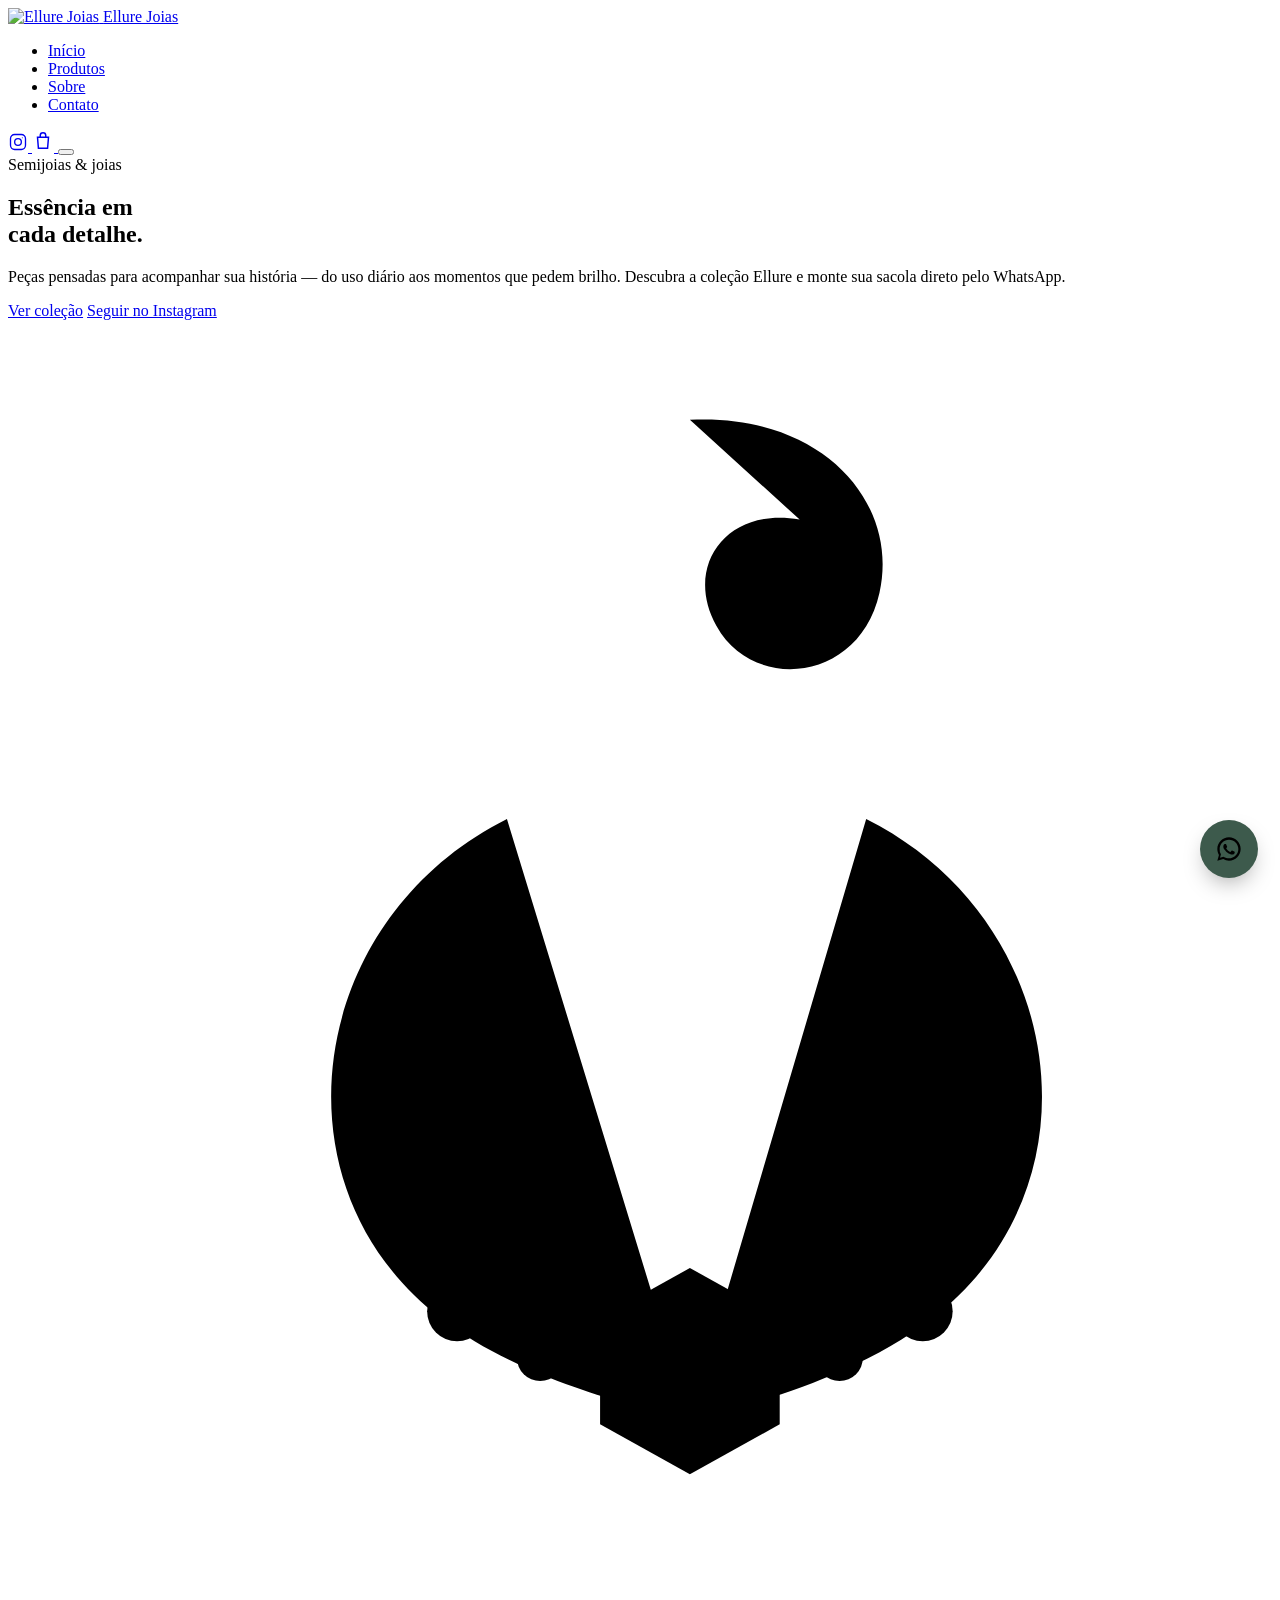
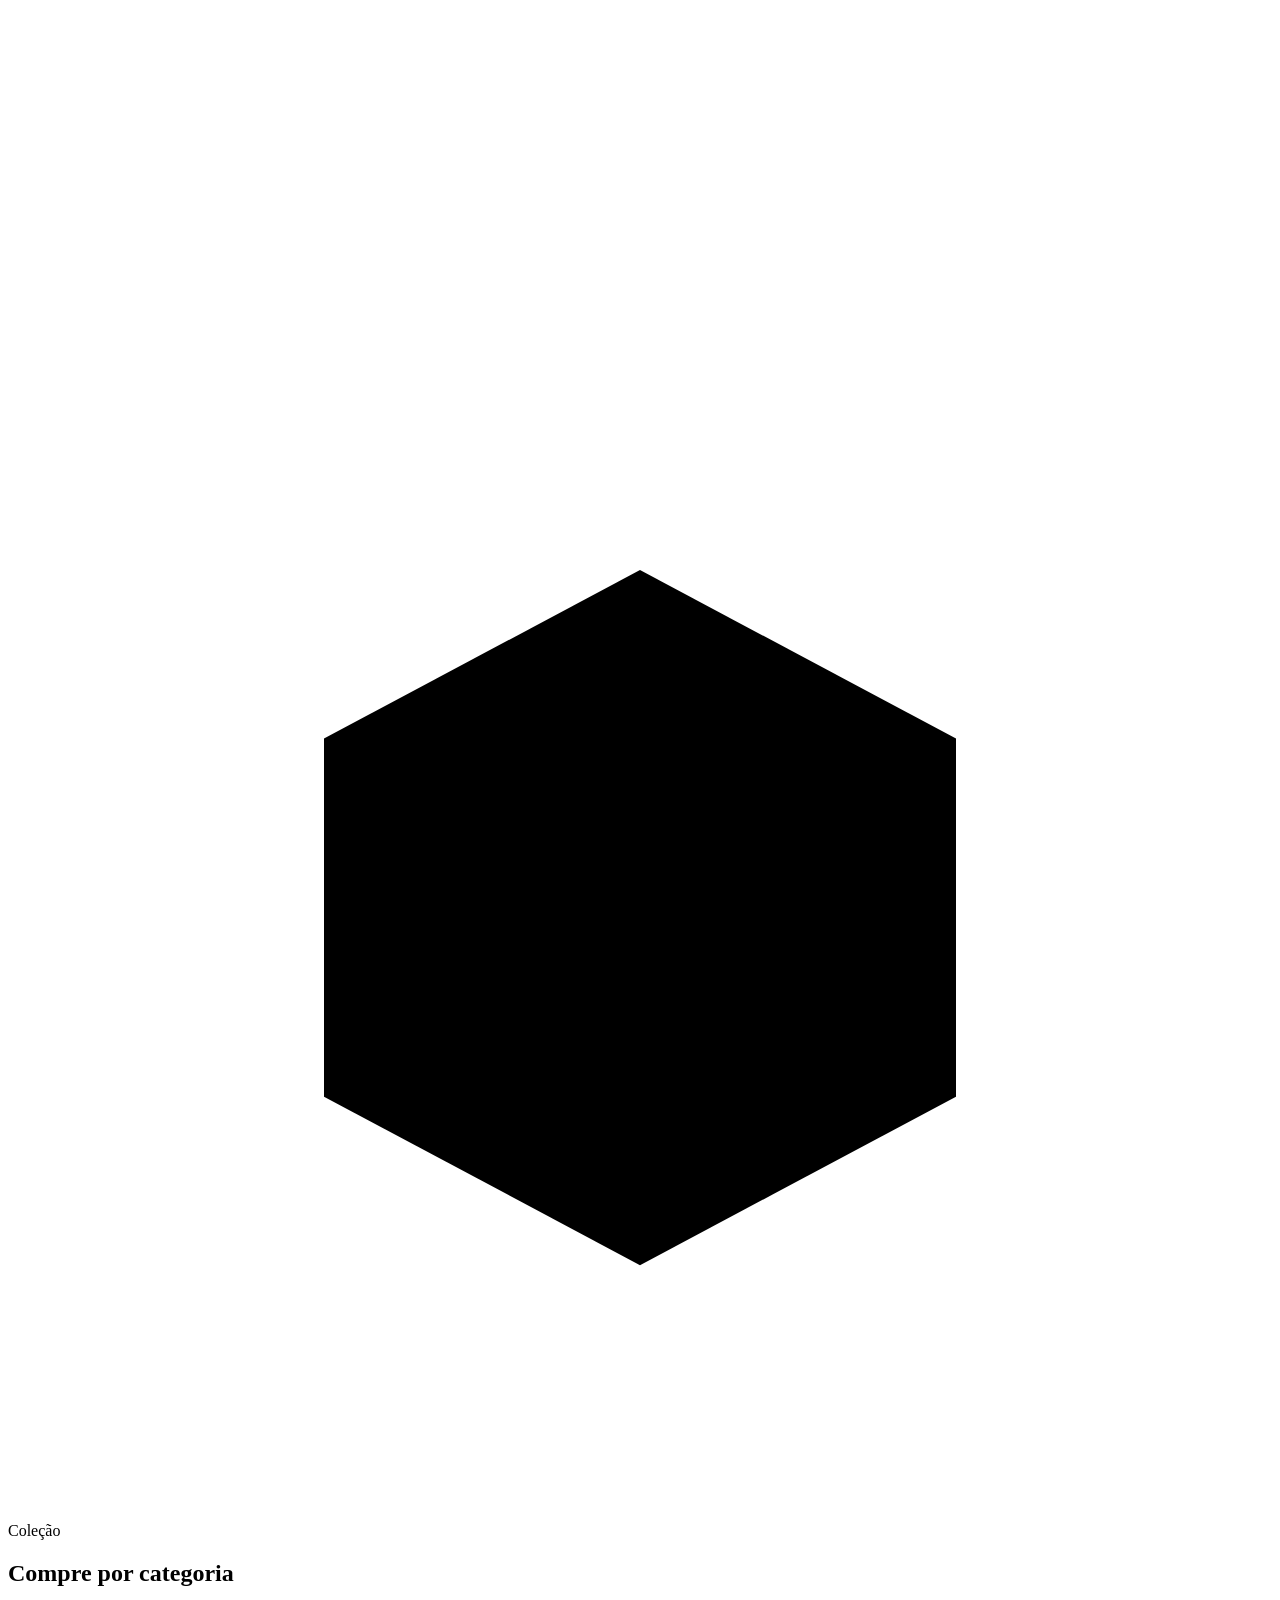
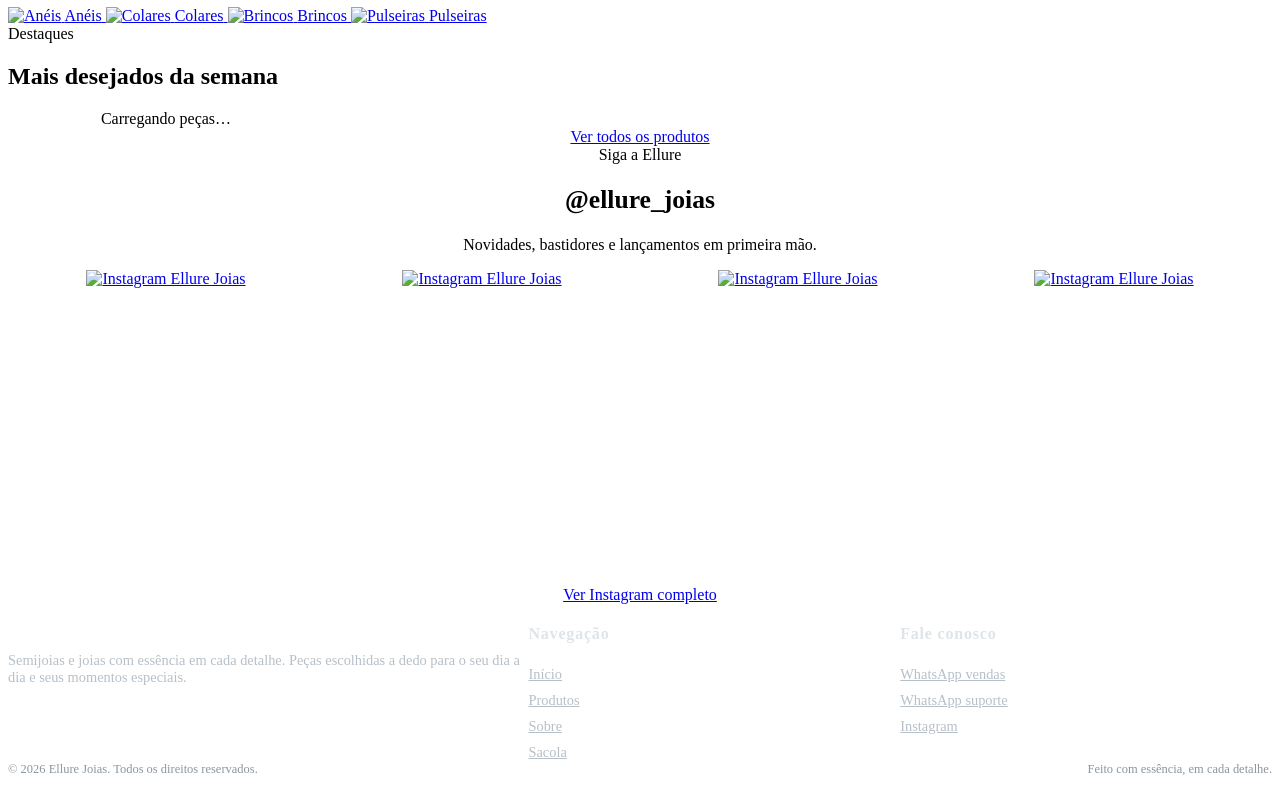
==== index.html @ 26f6019a "Create index.html" ====
<!DOCTYPE html>
<html lang="pt-BR">
<head>
<meta charset="UTF-8">
<meta name="viewport" content="width=device-width, initial-scale=1.0">
<title>Ellure Joias — Essência em cada detalhe</title>
<meta name="description" content="Semijoias e joias com essência em cada detalhe. Confira nossa coleção e faça seu pedido direto pelo WhatsApp.">
<link rel="icon" href="assets/logo.png">
<link rel="preconnect" href="https://fonts.googleapis.com">
<link href="https://fonts.googleapis.com/css2?family=Cormorant+Garamond:wght@400;500;600&family=Jost:wght@400;500;600&display=swap" rel="stylesheet">
<link rel="stylesheet" href="css/style.css">
</head>
<body>

<header class="site-header">
  <div class="container header-inner">
    <a href="index.html" class="brand">
      <img src="assets/logo.png" alt="Ellure Joias">
      <span class="brand-name">Ellure Joias</span>
    </a>
    <nav class="main-nav">
      <ul class="nav-links">
        <li><a href="index.html">Início</a></li>
        <li><a href="produtos.html">Produtos</a></li>
        <li><a href="sobre.html">Sobre</a></li>
        <li><a href="sobre.html#contato">Contato</a></li>
      </ul>
    </nav>
    <div class="header-actions">
      <a href="#" data-instagram-link target="_blank" rel="noopener" aria-label="Instagram">
        <svg width="20" height="20" viewBox="0 0 24 24" fill="none" stroke="currentColor" stroke-width="1.6"><rect x="3" y="3" width="18" height="18" rx="5"/><circle cx="12" cy="12" r="4"/><circle cx="17.2" cy="6.8" r="0.6" fill="currentColor" stroke="none"/></svg>
      </a>
      <a href="sacola.html" class="cart-link" aria-label="Sacola">
        <svg width="22" height="22" viewBox="0 0 24 24" fill="none" stroke="currentColor" stroke-width="1.6"><path d="M6 8h12l-1 12H7L6 8Z"/><path d="M9 8V6a3 3 0 0 1 6 0v2"/></svg>
        <span class="cart-badge" data-cart-count>0</span>
      </a>
      <button class="nav-toggle" aria-label="Abrir menu"><span></span><span></span><span></span></button>
    </div>
  </div>
</header>

<main>
  <section class="hero">
    <div class="container hero-grid">
      <div class="hero-copy">
        <span class="eyebrow">Semijoias &amp; joias</span>
        <h1>Essência em<br>cada detalhe.</h1>
        <p class="lead">Peças pensadas para acompanhar sua história — do uso diário aos momentos que pedem brilho. Descubra a coleção Ellure e monte sua sacola direto pelo WhatsApp.</p>
        <div class="hero-actions">
          <a href="produtos.html" class="btn btn-primary">Ver coleção</a>
          <a href="#" data-instagram-link target="_blank" rel="noopener" class="btn">Seguir no Instagram</a>
        </div>
      </div>
      <div class="hero-visual">
        <svg class="thread-motif" viewBox="0 0 380 460" xmlns="http://www.w3.org/2000/svg" aria-hidden="true">
          <path class="thread-draw" stroke-width="1.6" d="M205,30 C245,28 268,55 262,82 C256,109 224,112 213,92 C203,74 216,56 238,60
            M150,150 C90,180 78,260 130,300 C160,323 205,330 205,330
            M258,150 C318,180 330,260 278,300 C248,323 205,330 205,330" />
          <g class="bead">
            <circle cx="135" cy="298" r="9" stroke-width="1.4"/>
            <circle cx="160" cy="312" r="7" stroke-width="1.4"/>
            <circle cx="250" cy="312" r="7" stroke-width="1.4"/>
            <circle cx="275" cy="298" r="9" stroke-width="1.4"/>
          </g>
          <polygon class="gem" stroke-width="1.6" points="205,285 232,300 232,332 205,347 178,332 178,300" />
          <path class="gem" stroke-width="1" d="M205,285 L205,347 M178,300 L232,332 M232,300 L178,332" />
          <g class="spark" stroke-width="1.2">
            <path d="M120,250 L120,262 M114,256 L126,256"/>
            <path d="M285,235 L285,249 M278,242 L292,242"/>
          </g>
        </svg>
      </div>
    </div>
  </section>

  <div class="divider">
    <div class="line"></div>
    <svg viewBox="0 0 60 60" class="thread-motif" aria-hidden="true"><polygon class="gem" stroke-width="1.6" points="30,15 45,23 45,40 30,48 15,40 15,23"/></svg>
    <div class="line"></div>
  </div>

  <section class="categories">
    <div class="container">
      <div class="section-head">
        <span class="eyebrow">Coleção</span>
        <h2>Compre por categoria</h2>
      </div>
      <div class="category-grid">
        <a class="category-card" href="produtos.html?categoria=aneis">
          <img src="https://images.unsplash.com/photo-1611591437281-460bfbe1220a?w=600" alt="Anéis" loading="lazy">
          <span>Anéis</span>
        </a>
        <a class="category-card" href="produtos.html?categoria=colares">
          <img src="https://images.unsplash.com/photo-1599643477877-530eb83abc8e?w=600" alt="Colares" loading="lazy">
          <span>Colares</span>
        </a>
        <a class="category-card" href="produtos.html?categoria=brincos">
          <img src="https://images.unsplash.com/photo-1535632066927-ab7c9ab60908?w=600" alt="Brincos" loading="lazy">
          <span>Brincos</span>
        </a>
        <a class="category-card" href="produtos.html?categoria=pulseiras">
          <img src="https://images.unsplash.com/photo-1611955167811-4711904bb9f8?w=600" alt="Pulseiras" loading="lazy">
          <span>Pulseiras</span>
        </a>
      </div>
    </div>
  </section>

  <section class="section-alt">
    <div class="container">
      <div class="section-head">
        <span class="eyebrow">Destaques</span>
        <h2>Mais desejados da semana</h2>
      </div>
      <div id="featured-products" class="product-grid">
        <div class="loading-state">Carregando peças…</div>
      </div>
      <div class="text-center mt-lg">
        <a href="produtos.html" class="btn">Ver todos os produtos</a>
      </div>
    </div>
  </section>

  <section class="insta-section">
    <div class="container">
      <span class="eyebrow">Siga a Ellure</span>
      <h2 class="insta-handle" data-instagram-handle>@ellure_joias</h2>
      <p>Novidades, bastidores e lançamentos em primeira mão.</p>
      <div class="insta-grid">
        <a href="#" data-instagram-link target="_blank" rel="noopener"><img src="https://images.unsplash.com/photo-1611591437281-460bfbe1220a?w=400" alt="Instagram Ellure Joias" loading="lazy"></a>
        <a href="#" data-instagram-link target="_blank" rel="noopener"><img src="https://images.unsplash.com/photo-1599643477877-530eb83abc8e?w=400" alt="Instagram Ellure Joias" loading="lazy"></a>
        <a href="#" data-instagram-link target="_blank" rel="noopener"><img src="https://images.unsplash.com/photo-1535632066927-ab7c9ab60908?w=400" alt="Instagram Ellure Joias" loading="lazy"></a>
        <a href="#" data-instagram-link target="_blank" rel="noopener"><img src="https://images.unsplash.com/photo-1611955167811-4711904bb9f8?w=400" alt="Instagram Ellure Joias" loading="lazy"></a>
      </div>
      <div class="mt-lg">
        <a href="#" data-instagram-link target="_blank" rel="noopener" class="btn btn-primary">Ver Instagram completo</a>
      </div>
    </div>
  </section>
</main>

<footer class="site-footer">
  <div class="container footer-grid">
    <div>
      <img src="assets/logo.png" alt="Ellure Joias" style="height:44px;margin-bottom:1rem;filter:brightness(0) invert(1);opacity:0.9;">
      <p>Semijoias e joias com essência em cada detalhe. Peças escolhidas a dedo para o seu dia a dia e seus momentos especiais.</p>
    </div>
    <div>
      <h4>Navegação</h4>
      <ul>
        <li><a href="index.html">Início</a></li>
        <li><a href="produtos.html">Produtos</a></li>
        <li><a href="sobre.html">Sobre</a></li>
        <li><a href="sacola.html">Sacola</a></li>
      </ul>
    </div>
    <div>
      <h4>Fale conosco</h4>
      <ul>
        <li><a href="https://wa.me/5511969560141" target="_blank" rel="noopener">WhatsApp vendas</a></li>
        <li><a href="https://wa.me/5511984594249" target="_blank" rel="noopener">WhatsApp suporte</a></li>
        <li><a href="#" data-instagram-link target="_blank" rel="noopener">Instagram</a></li>
      </ul>
    </div>
  </div>
  <div class="container footer-bottom">
    <span>© <span data-year>2026</span> Ellure Joias. Todos os direitos reservados.</span>
    <span>Feito com essência, em cada detalhe.</span>
  </div>
</footer>

<a href="#" class="whatsapp-float" target="_blank" rel="noopener" aria-label="Fale pelo WhatsApp">
  <svg width="28" height="28" viewBox="0 0 24 24" fill="currentColor"><path d="M12 2C6.48 2 2 6.48 2 12c0 1.85.5 3.58 1.38 5.07L2 22l5.07-1.33A9.95 9.95 0 0 0 12 22c5.52 0 10-4.48 10-10S17.52 2 12 2Zm0 18c-1.6 0-3.1-.44-4.38-1.2l-.31-.19-3.01.79.8-2.93-.2-.3A7.94 7.94 0 0 1 4 12c0-4.41 3.59-8 8-8s8 3.59 8 8-3.59 8-8 8Zm4.38-5.86c-.24-.12-1.42-.7-1.64-.78-.22-.08-.38-.12-.54.12-.16.24-.62.78-.76.94-.14.16-.28.18-.52.06-.24-.12-1.01-.37-1.92-1.18-.71-.63-1.19-1.42-1.33-1.66-.14-.24-.02-.37.1-.49.11-.11.24-.28.36-.42.12-.14.16-.24.24-.4.08-.16.04-.3-.02-.42-.06-.12-.54-1.3-.74-1.78-.19-.46-.39-.4-.54-.4-.14 0-.3-.02-.46-.02-.16 0-.42.06-.64.3-.22.24-.84.82-.84 2s.86 2.32.98 2.48c.12.16 1.7 2.6 4.12 3.64.58.25 1.03.4 1.38.51.58.18 1.11.16 1.53.1.47-.07 1.42-.58 1.62-1.14.2-.56.2-1.04.14-1.14-.06-.1-.22-.16-.46-.28Z"/></svg>
</a>

<script src="config.js"></script>
<script src="https://cdn.jsdelivr.net/npm/@supabase/supabase-js@2"></script>
<script src="js/supabase-client.js"></script>
<script src="js/products.js"></script>
<script src="js/cart.js"></script>
<script src="js/main.js"></script>
<script>
  const { formatPrice, productCardHTML } = window.EllureData;
  (async () => {
    const el = document.getElementById("featured-products");
    const products = await window.EllureData.fetchProducts({ featuredOnly: true, limit: 4 });
    el.innerHTML = products.length
      ? products.map(window.EllureData.productCardHTML).join("")
      : '<div class="empty-state">Em breve novas peças em destaque.</div>';
  })();
</script>
</body>
</html>
---- css/style.css ----
.product-grid { display: grid; grid-template-columns: repeat(4, 1fr); gap: var(--gap-md) var(--gap-sm); }
@media (max-width: 1000px) { .product-grid { grid-template-columns: repeat(3, 1fr); } }
@media (max-width: 700px) { .product-grid { grid-template-columns: repeat(2, 1fr); gap: var(--gap-sm); } }

.product-card { display: block; background: var(--white); border: 1px solid var(--line); border-radius: var(--radius); overflow: hidden; transition: box-shadow var(--transition), transform var(--transition); }
.product-card:hover { box-shadow: 0 18px 32px -18px rgba(38,49,60,0.25); transform: translateY(-3px); }
.product-media { position: relative; aspect-ratio: 1/1; overflow: hidden; background: var(--bg-alt); }
.product-media img { width: 100%; height: 100%; object-fit: cover; transition: transform 0.6s ease; }
.product-card:hover .product-media img { transform: scale(1.07); }
.product-tag { position: absolute; top: 10px; left: 10px; background: var(--accent); color: var(--white); font-size: 0.62rem; letter-spacing: 0.1em; text-transform: uppercase; padding: 4px 8px; border-radius: 999px; }
.product-info { padding: 1rem 1.1rem 1.2rem; }
.product-info .material { font-size: 0.72rem; letter-spacing: 0.08em; text-transform: uppercase; color: var(--ink-soft); margin-bottom: 2px; }
.product-info h3 { margin-bottom: 0.3rem; font-size: 1.15rem; }
.price-row { display: flex; align-items: baseline; gap: 0.5rem; margin-bottom: 0.8rem; }
.price-now { font-family: var(--font-body); font-weight: 600; color: var(--primary-dark); font-size: 1.05rem; }
.price-old { text-decoration: line-through; color: var(--ink-soft); font-size: 0.85rem; }

.empty-state, .loading-state { text-align: center; padding: var(--gap-lg) var(--gap-sm); color: var(--ink-soft); }

.filter-bar { display: flex; flex-wrap: wrap; gap: 0.6rem; justify-content: center; margin-bottom: var(--gap-lg); }
.filter-chip { padding: 0.5rem 1.1rem; border: 1px solid var(--line); border-radius: 999px; font-size: 0.78rem; letter-spacing: 0.06em; background: var(--white); transition: all var(--transition); }
.filter-chip.active, .filter-chip:hover { background: var(--primary-dark); border-color: var(--primary-dark); color: var(--white); }

.insta-section { text-align: center; }
.insta-handle { font-family: var(--font-display); font-size: 1.6rem; color: var(--primary-dark); }
.insta-grid { display: grid; grid-template-columns: repeat(4, 1fr); gap: var(--gap-xs); margin-top: var(--gap-md); }
.insta-grid a { aspect-ratio: 1/1; overflow: hidden; position: relative; border-radius: var(--radius); }
.insta-grid img { width: 100%; height: 100%; object-fit: cover; transition: transform var(--transition), opacity var(--transition); }
.insta-grid a:hover img { transform: scale(1.08); opacity: 0.85; }
@media (max-width: 700px) { .insta-grid { grid-template-columns: repeat(2, 1fr); } }

.site-footer { background: var(--primary-dark); color: #dfe4e8; padding: var(--gap-lg) 0 var(--gap-md); }
.footer-grid { display: grid; grid-template-columns: 1.4fr 1fr 1fr; gap: var(--gap-lg); }
.footer-grid h4 { color: var(--white); font-size: 1rem; letter-spacing: 0.05em; }
.footer-grid a, .footer-grid p { color: #b7c0c8; font-size: 0.9rem; }
.footer-grid ul { list-style: none; padding: 0; margin: 0; display: flex; flex-direction: column; gap: 0.5rem; }
.footer-grid ul a:hover { color: var(--accent-soft); }
.footer-bottom { border-top: 1px solid rgba(255,255,255,0.12); margin-top: var(--gap-lg); padding-top: var(--gap-sm); display: flex; justify-content: space-between; flex-wrap: wrap; gap: 0.5rem; font-size: 0.78rem; color: #8b96a0; }
@media (max-width: 700px) { .footer-grid { grid-template-columns: 1fr; } }

.whatsapp-float { position: fixed; bottom: 22px; right: 22px; z-index: 50; width: 58px; height: 58px; border-radius: 50%; background: #3d5a4c; color: var(--white); display: flex; align-items: center; justify-content: center; box-shadow: 0 10px 25px -8px rgba(0,0,0,0.4); transition: transform var(--transition); }
.whatsapp-float:hover { transform: scale(1.08); }
.product-detail { display: grid; grid-template-columns: 1fr 1fr; gap: var(--gap-lg); align-items: start; }
.product-detail-media { border-radius: var(--radius); overflow: hidden; background: var(--bg-alt); aspect-ratio: 1/1; }
.product-detail-media img { width: 100%; height: 100%; object-fit: cover; }
.qty-row { display: flex; align-items: center; gap: 0.8rem; margin: var(--gap-sm) 0; }
.qty-control { display: flex; align-items: center; border: 1px solid var(--line); border-radius: var(--radius); }
.qty-control button { background: none; border: none; width: 38px; height: 38px; font-size: 1rem; }
.qty-control span { width: 32px; text-align: center; }
.detail-meta { display: flex; gap: var(--gap-md); margin: var(--gap-md) 0; padding: var(--gap-sm) 0; border-top: 1px solid var(--line); border-bottom: 1px solid var(--line); }
.detail-meta div span { display: block; font-size: 0.7rem; text-transform: uppercase; letter-spacing: 0.08em; color: var(--ink-soft); }
@media (max-width: 860px) { .product-detail { grid-template-columns: 1fr; } }

.cart-item { display: grid; grid-template-columns: 90px 1fr auto; gap: var(--gap-sm); align-items: center; padding: var(--gap-sm) 0; border-bottom: 1px solid var(--line); }
.cart-item img { width: 90px; height: 90px; object-fit: cover; border-radius: var(--radius); }
.cart-item .remove { color: var(--ink-soft); font-size: 0.78rem; text-decoration: underline; }
.cart-summary { background: var(--white); border: 1px solid var(--line); border-radius: var(--radius); padding: var(--gap-md); position: sticky; top: 90px; }
.summary-row { display: flex; justify-content: space-between; margin-bottom: 0.6rem; font-size: 0.92rem; }
.summary-row.total { font-weight: 600; font-size: 1.15rem; border-top: 1px solid var(--line); padding-top: 0.8rem; margin-top: 0.8rem; color: var(--primary-dark); }
.cart-layout { display: grid; grid-template-columns: 1.6fr 1fr; gap: var(--gap-lg); align-items: start; }
@media (max-width: 860px) { .cart-layout { grid-template-columns: 1fr; } .cart-summary { position: static; } }

.form-field { margin-bottom: var(--gap-sm); }
.form-field label { display: block; font-size: 0.78rem; letter-spacing: 0.06em; text-transform: uppercase; color: var(--ink-soft); margin-bottom: 0.35rem; }
.form-field input, .form-field textarea { width: 100%; padding: 0.75rem 0.9rem; border: 1px solid var(--line); border-radius: var(--radius); font-family: var(--font-body); font-size: 0.95rem; background: var(--white); }

.about-grid { display: grid; grid-template-columns: 1fr 1fr; gap: var(--gap-lg); align-items: center; }
@media (max-width: 860px) { .about-grid { grid-template-columns: 1fr; } }

.contact-grid { display: grid; grid-template-columns: repeat(3, 1fr); gap: var(--gap-md); text-align: center; }
.contact-card { padding: var(--gap-md); border: 1px solid var(--line); border-radius: var(--radius); background: var(--white); }
@media (max-width: 860px) { .contact-grid { grid-template-columns: 1fr; } }

.faq-item { border-bottom: 1px solid var(--line); padding: var(--gap-sm) 0; }
.faq-item summary { cursor: pointer; font-family: var(--font-display); font-size: 1.15rem; color: var(--primary-dark); }

.text-center { text-align: center; }
.mt-lg { margin-top: var(--gap-lg); }
.badge-line { display:inline-block; width:36px; height:1px; background:var(--accent); margin-bottom:0.6rem; }
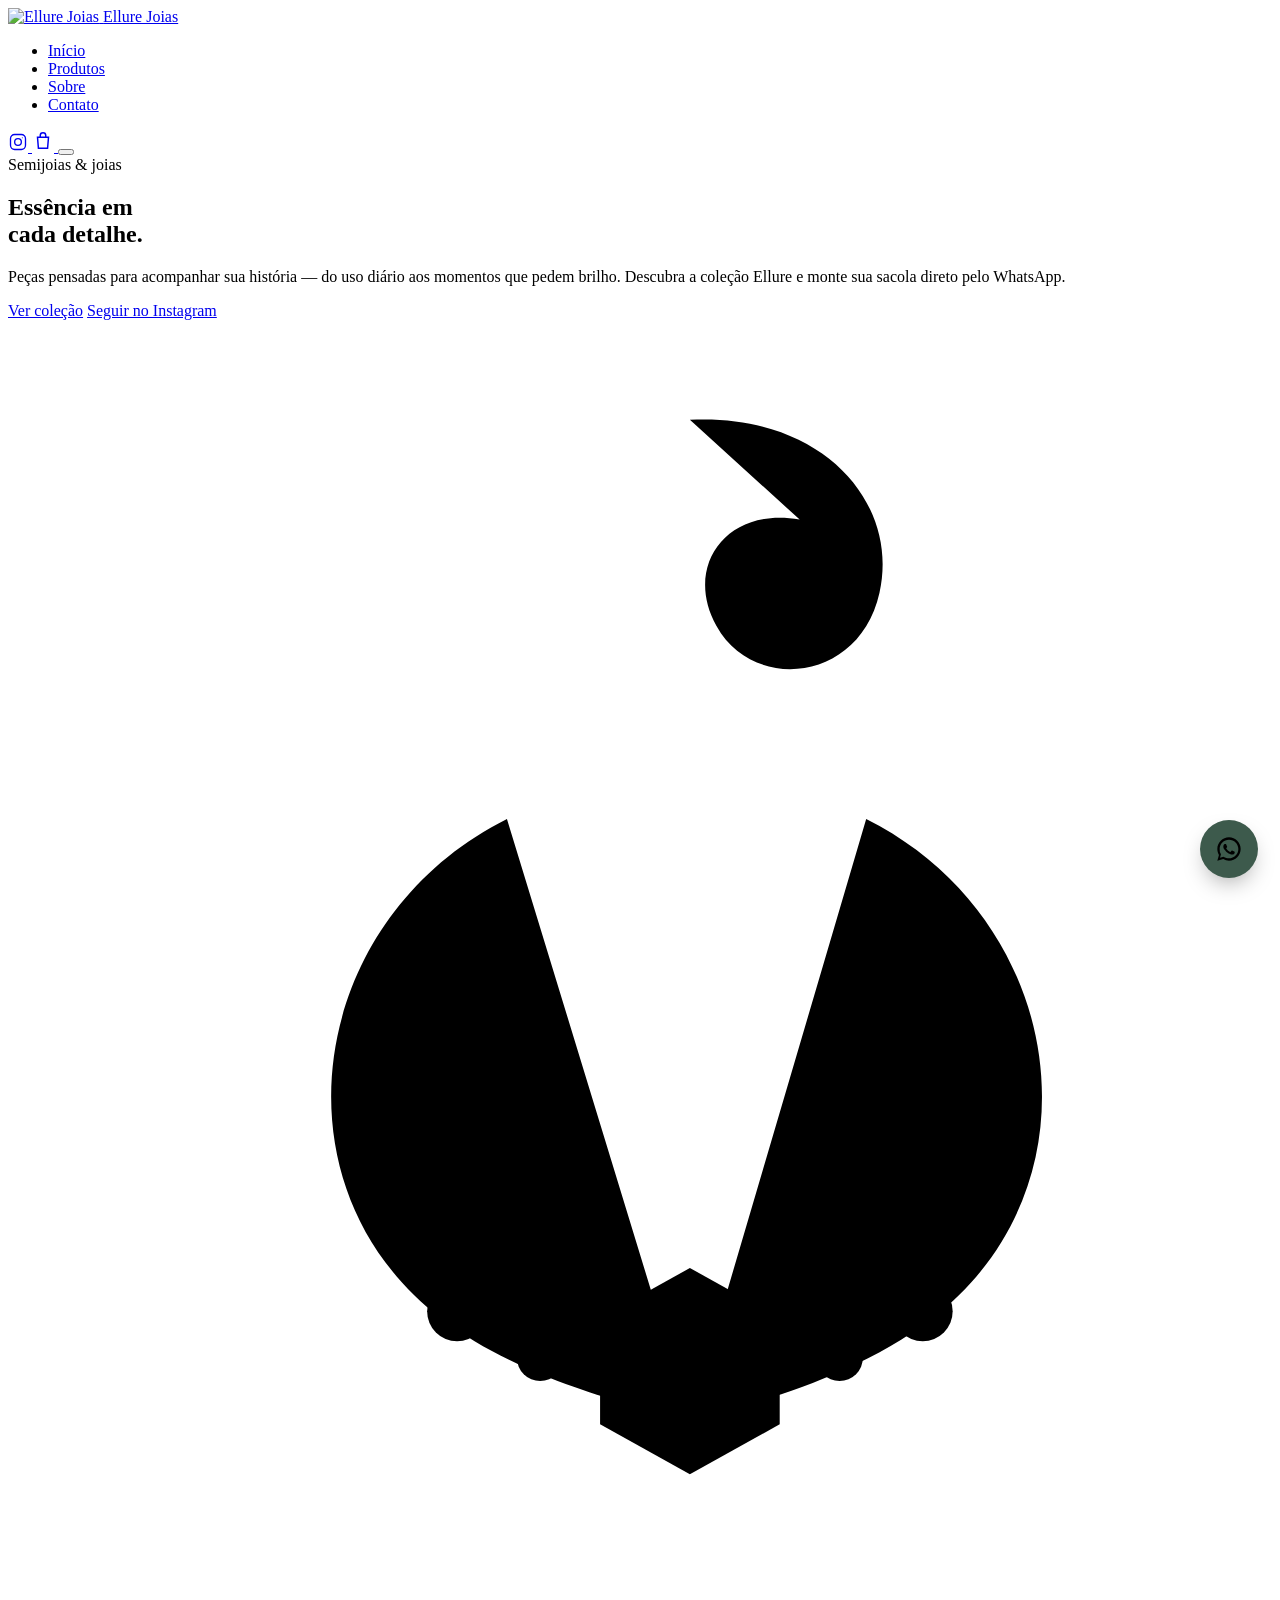
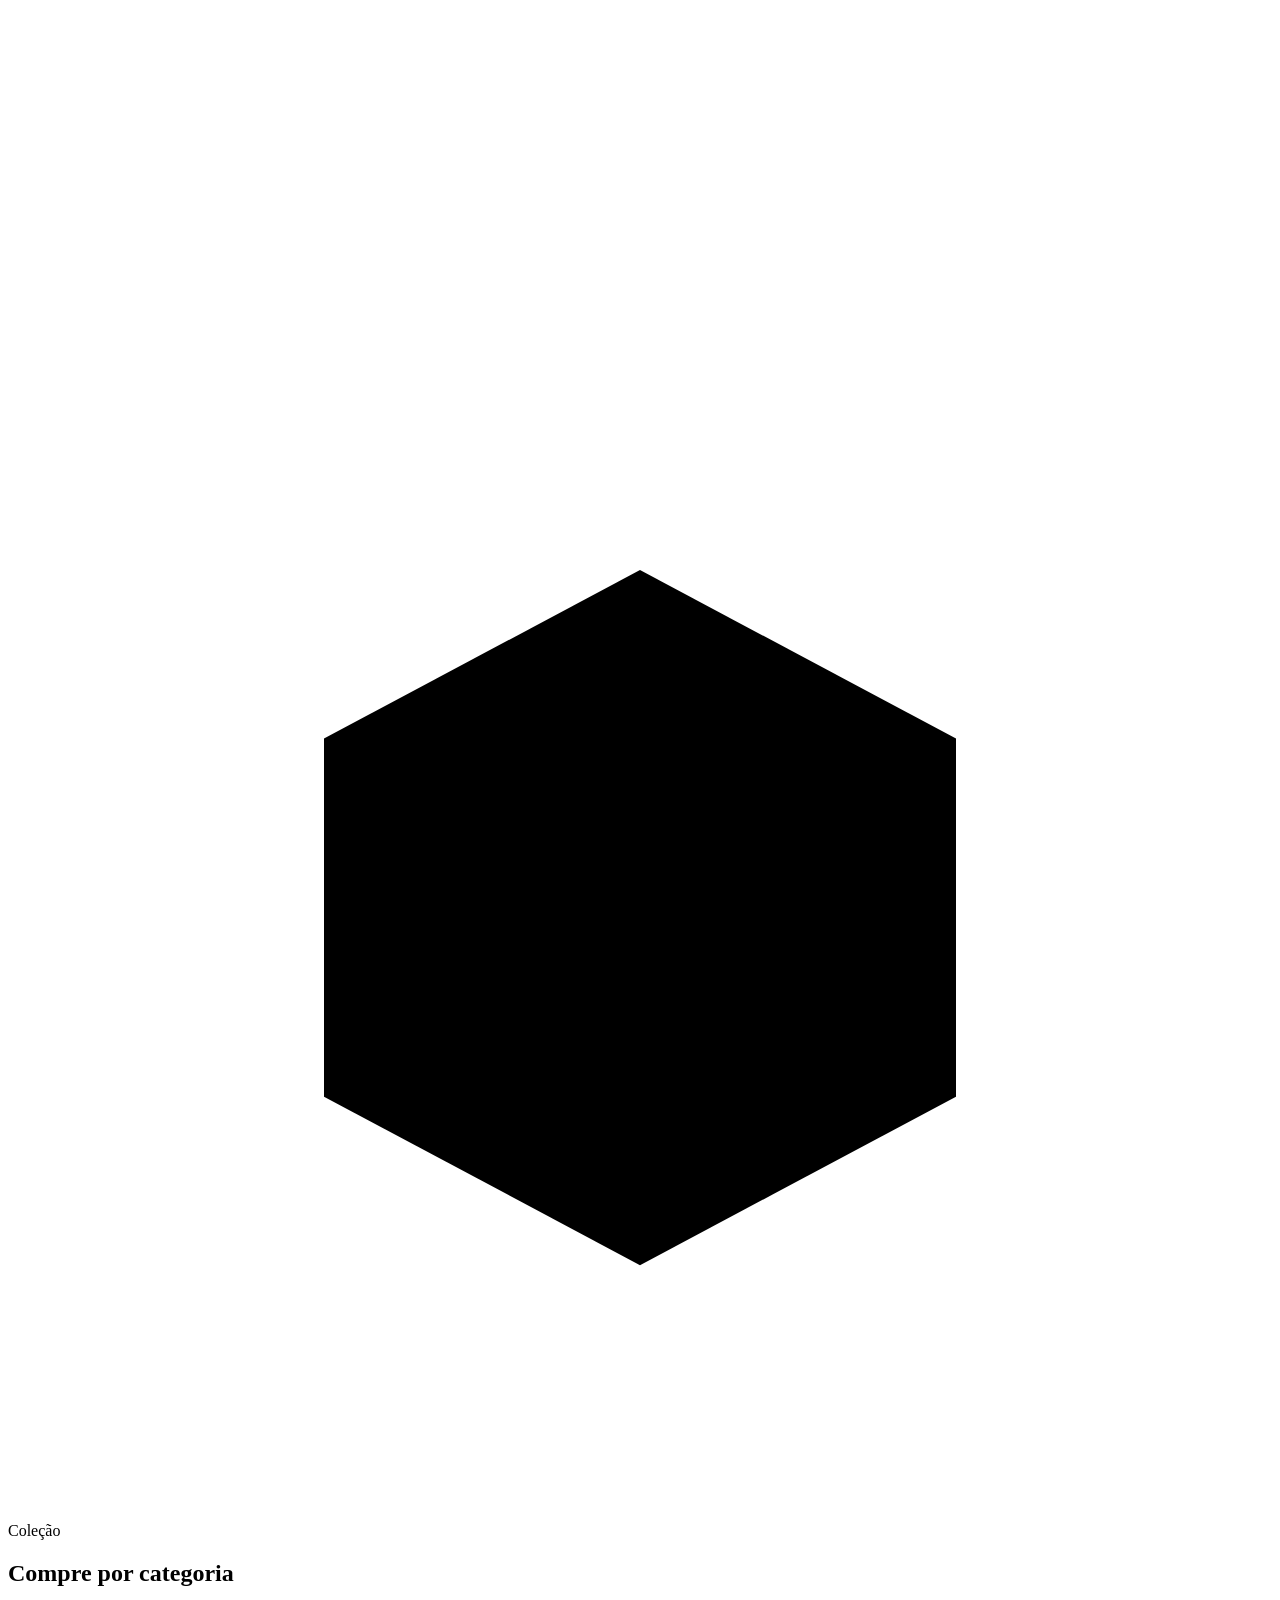
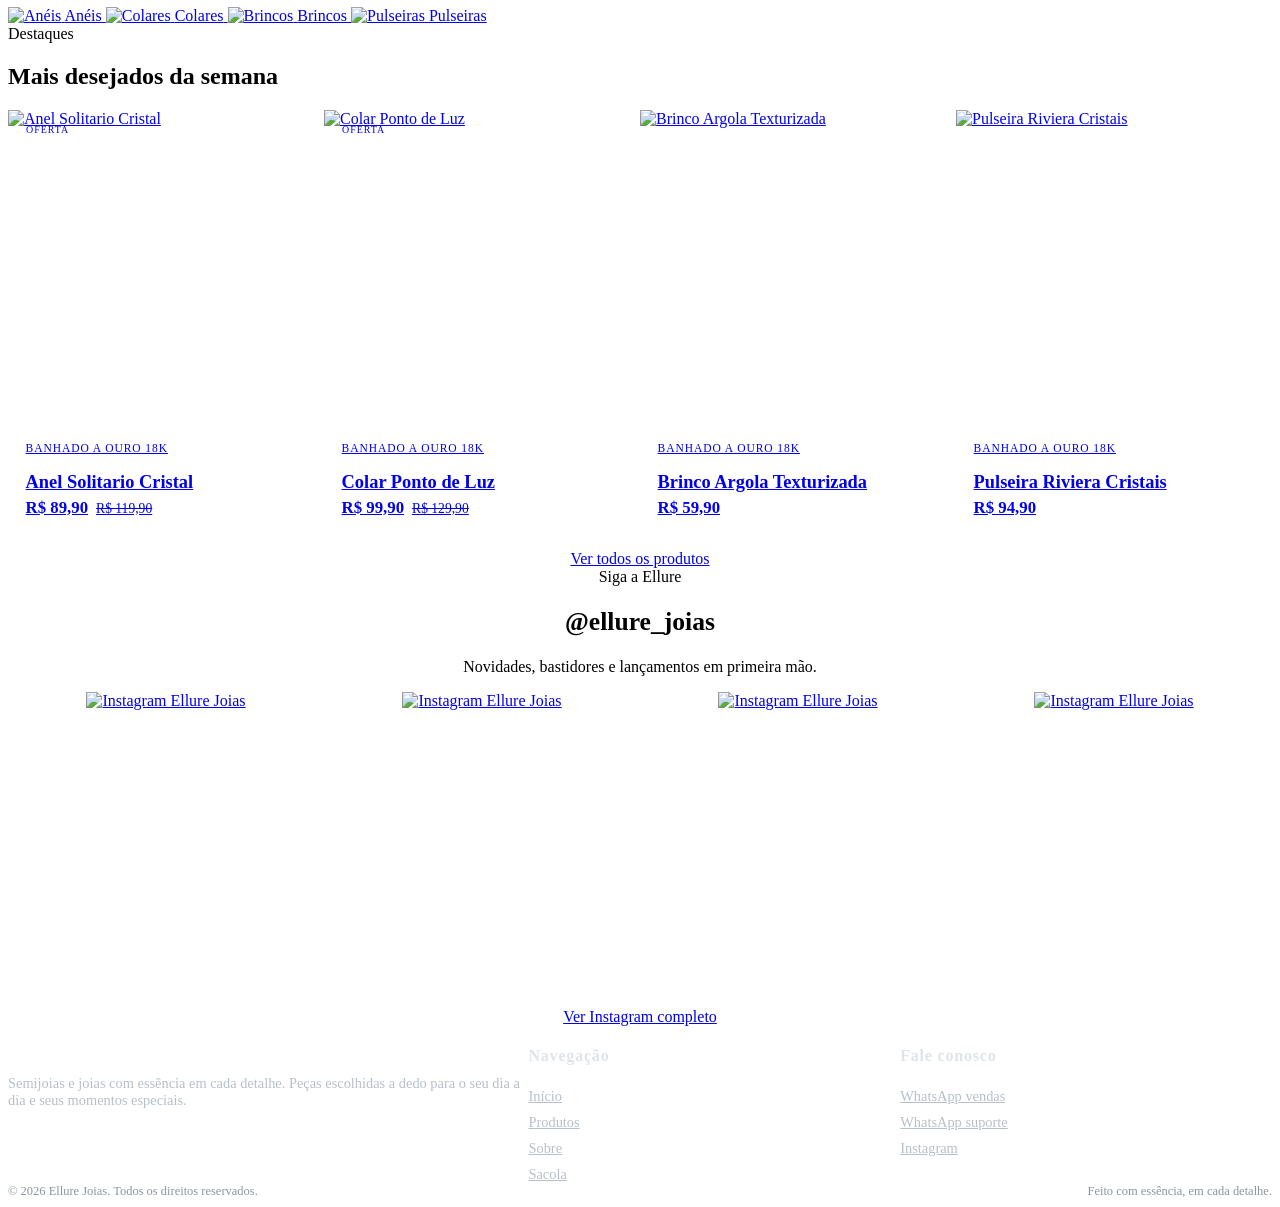
==== commit 96ba4dab: "Update index.html" ====
--- a/index.html
+++ b/index.html
@@ -180,7 +180,6 @@
 <script src="js/cart.js"></script>
 <script src="js/main.js"></script>
 <script>
-  const { formatPrice, productCardHTML } = window.EllureData;
   (async () => {
     const el = document.getElementById("featured-products");
     const products = await window.EllureData.fetchProducts({ featuredOnly: true, limit: 4 });
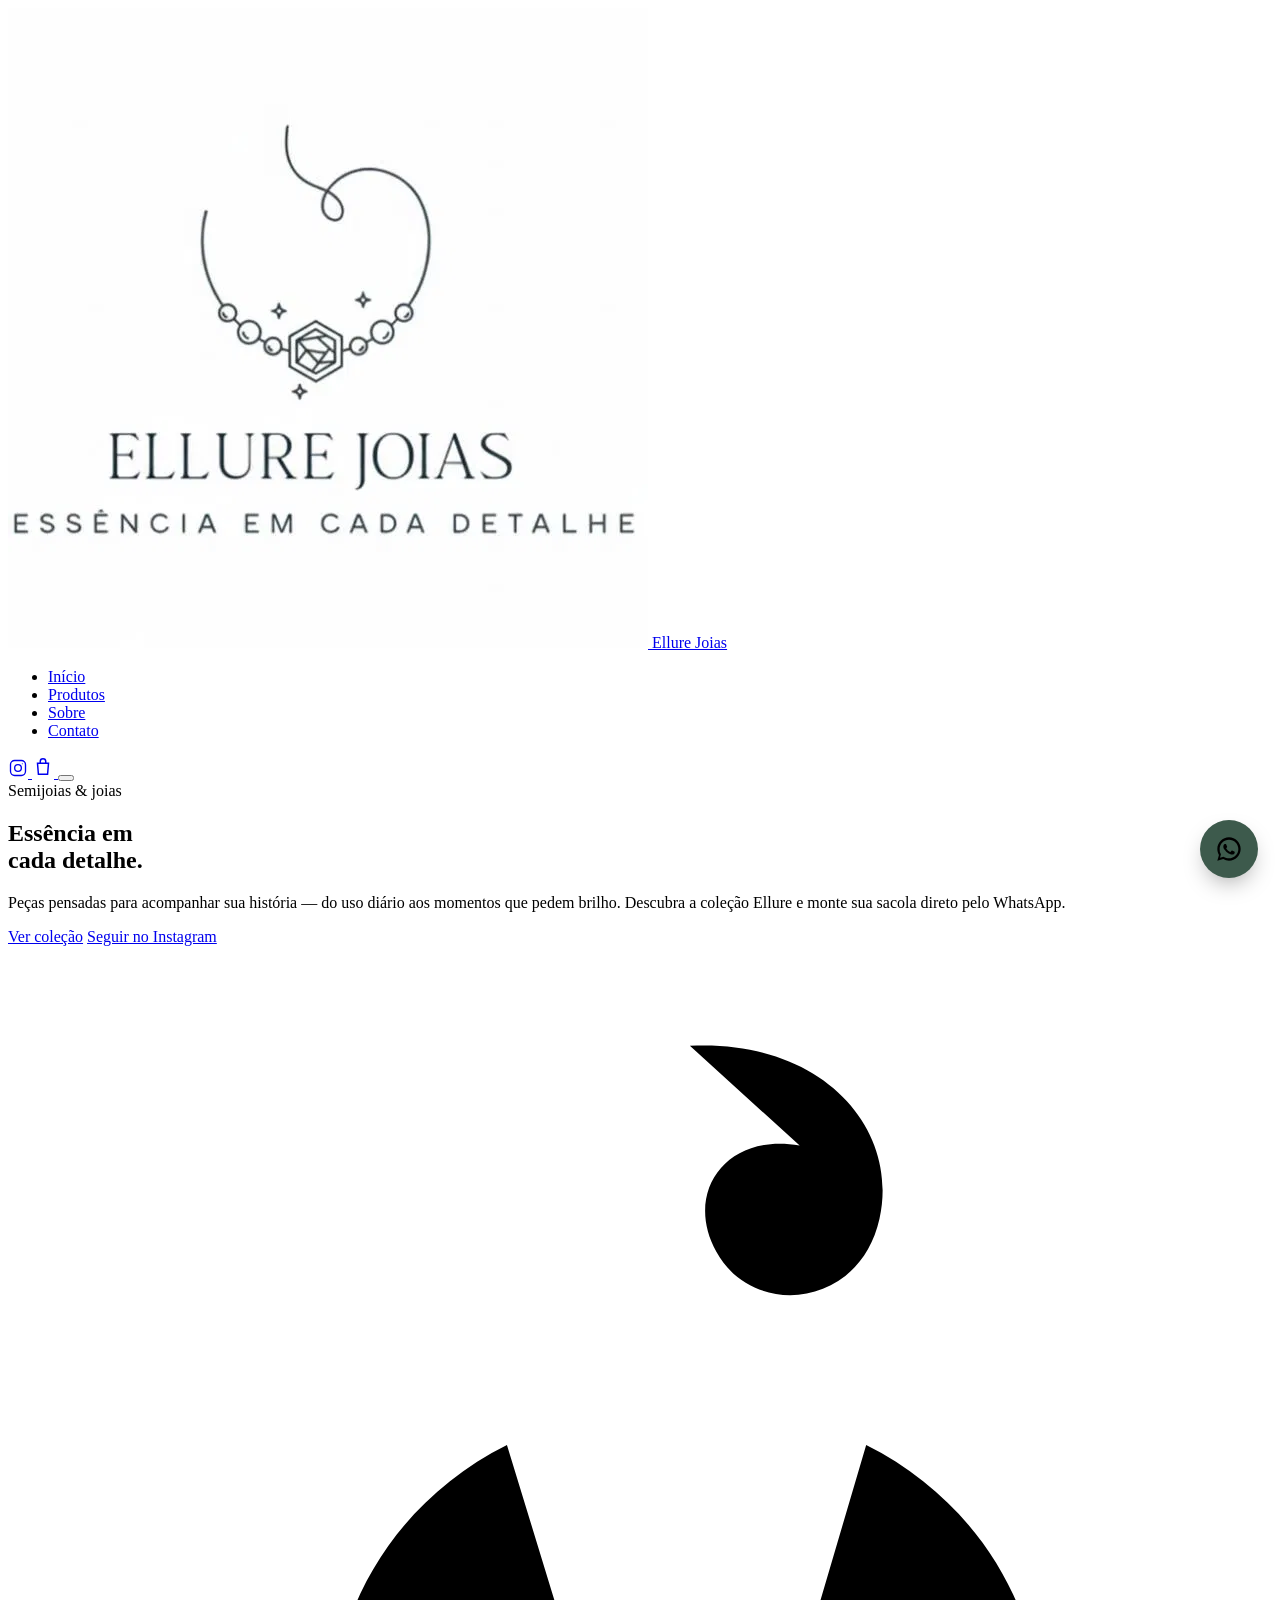
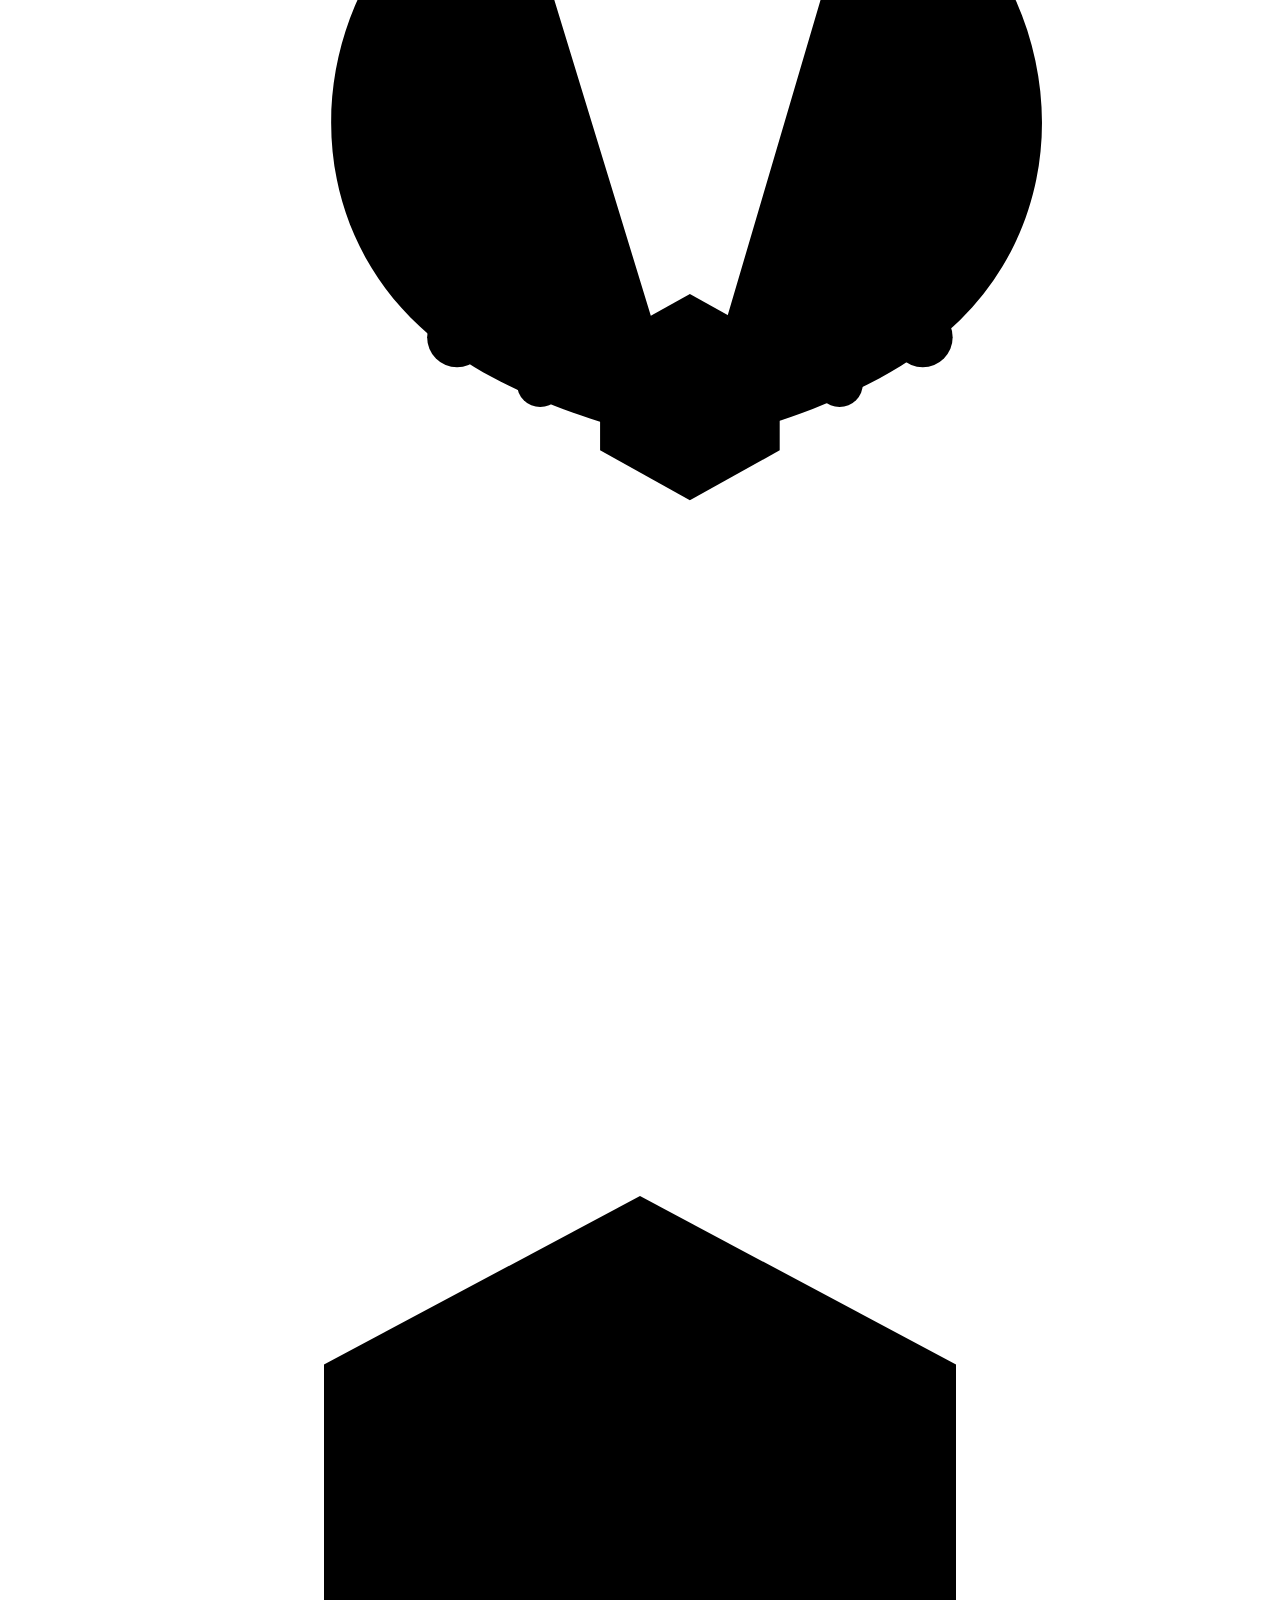
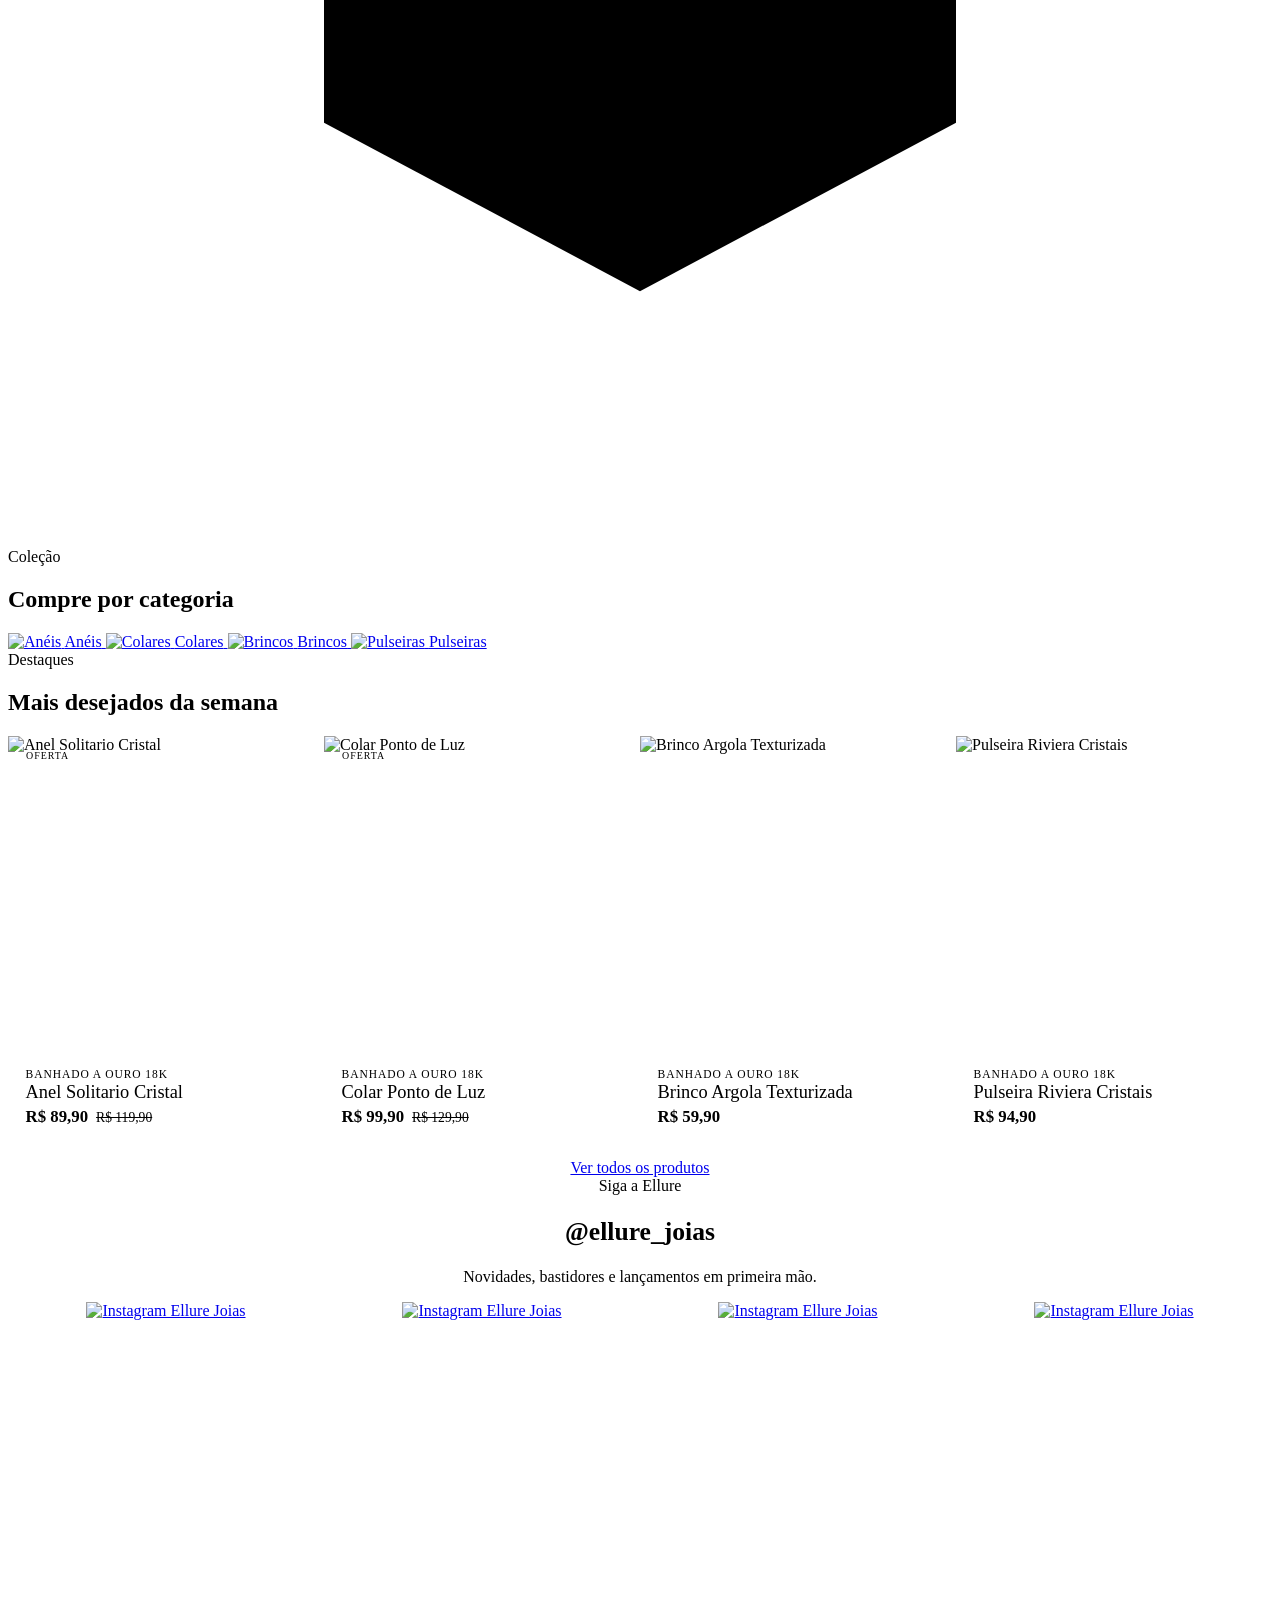
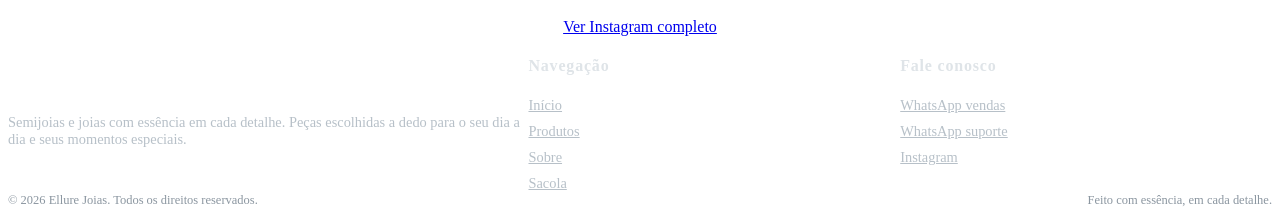
==== commit 22da05b8: "Update index.html" ====
--- a/index.html
+++ b/index.html
@@ -5,7 +5,7 @@
 <meta name="viewport" content="width=device-width, initial-scale=1.0">
 <title>Ellure Joias — Essência em cada detalhe</title>
 <meta name="description" content="Semijoias e joias com essência em cada detalhe. Confira nossa coleção e faça seu pedido direto pelo WhatsApp.">
-<link rel="icon" href="assets/logo.png">
+<link rel="icon" href="assets/image.png">
 <link rel="preconnect" href="https://fonts.googleapis.com">
 <link href="https://fonts.googleapis.com/css2?family=Cormorant+Garamond:wght@400;500;600&family=Jost:wght@400;500;600&display=swap" rel="stylesheet">
 <link rel="stylesheet" href="css/style.css">
@@ -15,7 +15,7 @@
 <header class="site-header">
   <div class="container header-inner">
     <a href="index.html" class="brand">
-      <img src="assets/logo.png" alt="Ellure Joias">
+      <img src="assets/image.png" alt="Ellure Joias">
       <span class="brand-name">Ellure Joias</span>
     </a>
     <nav class="main-nav">
@@ -142,7 +142,7 @@
 <footer class="site-footer">
   <div class="container footer-grid">
     <div>
-      <img src="assets/logo.png" alt="Ellure Joias" style="height:44px;margin-bottom:1rem;filter:brightness(0) invert(1);opacity:0.9;">
+      <img src="assets/image.png" alt="Ellure Joias" style="height:44px;margin-bottom:1rem;filter:brightness(0) invert(1);opacity:0.9;">
       <p>Semijoias e joias com essência em cada detalhe. Peças escolhidas a dedo para o seu dia a dia e seus momentos especiais.</p>
     </div>
     <div>
--- a/css/style.css
+++ b/css/style.css
@@ -1,4 +1,283 @@
-.product-grid { display: grid; grid-template-columns: repeat(4, 1fr); gap: var(--gap-md) var(--gap-sm); }
+.product-grid { display: grid; grid-templa/* ==============================================================
+   ELLURE JOIAS — Design tokens
+   Paleta inspirada na logo: linhas finas em azul-ardósia sobre
+   marfim, com um acento em champagne dourado para o toque joia.
+   ============================================================== */
+:root {
+  /* cor */
+  --bg: #faf8f4;
+  --bg-alt: #f1ede4;
+  --ink: #26313c;
+  --ink-soft: #5c6773;
+  --primary: #34495a;
+  --primary-dark: #1f2c37;
+  --accent: #b8935f;
+  --accent-soft: #e4d3b8;
+  --line: #d8d2c4;
+  --white: #ffffff;
+  --success: #4c7a5c;
+
+  /* tipografia */
+  --font-display: "Cormorant Garamond", "Times New Roman", serif;
+  --font-body: "Jost", "Helvetica Neue", Arial, sans-serif;
+
+  /* espaçamento */
+  --gap-xs: 0.5rem;
+  --gap-sm: 1rem;
+  --gap-md: 2rem;
+  --gap-lg: 4rem;
+  --gap-xl: 7rem;
+
+  --radius: 2px;
+  --max-width: 1180px;
+  --transition: 0.35s cubic-bezier(0.4, 0, 0.2, 1);
+}
+
+@media (prefers-reduced-motion: reduce) {
+  * { animation-duration: 0.001ms !important; transition-duration: 0.001ms !important; }
+}
+
+* { box-sizing: border-box; }
+html { scroll-behavior: smooth; }
+
+body {
+  margin: 0;
+  background: var(--bg);
+  color: var(--ink);
+  font-family: var(--font-body);
+  font-size: 16px;
+  line-height: 1.6;
+  -webkit-font-smoothing: antialiased;
+}
+
+img { max-width: 100%; display: block; }
+a { color: inherit; text-decoration: none; }
+button { font-family: inherit; cursor: pointer; }
+
+h1, h2, h3, h4 {
+  font-family: var(--font-display);
+  font-weight: 500;
+  color: var(--primary-dark);
+  margin: 0 0 var(--gap-sm);
+}
+
+h1 { font-size: clamp(2.4rem, 5vw, 4rem); line-height: 1.05; }
+h2 { font-size: clamp(1.8rem, 3.2vw, 2.6rem); }
+h3 { font-size: 1.35rem; }
+
+p { margin: 0 0 var(--gap-sm); color: var(--ink-soft); }
+
+.eyebrow {
+  font-family: var(--font-body);
+  font-size: 0.72rem;
+  letter-spacing: 0.28em;
+  text-transform: uppercase;
+  color: var(--accent);
+  font-weight: 500;
+}
+
+.container {
+  max-width: var(--max-width);
+  margin: 0 auto;
+  padding: 0 var(--gap-md);
+}
+
+:focus-visible {
+  outline: 2px solid var(--accent);
+  outline-offset: 3px;
+}
+
+.btn {
+  display: inline-flex;
+  align-items: center;
+  justify-content: center;
+  gap: 0.5rem;
+  padding: 0.95rem 2rem;
+  border: 1px solid var(--primary-dark);
+  border-radius: var(--radius);
+  background: transparent;
+  color: var(--primary-dark);
+  font-size: 0.78rem;
+  letter-spacing: 0.14em;
+  text-transform: uppercase;
+  transition: background var(--transition), color var(--transition), border-color var(--transition);
+}
+.btn:hover { background: var(--primary-dark); color: var(--white); }
+
+.btn-primary {
+  background: var(--primary-dark);
+  color: var(--white);
+}
+.btn-primary:hover { background: var(--accent); border-color: var(--accent); color: var(--primary-dark); }
+
+.btn-accent {
+  background: var(--accent);
+  border-color: var(--accent);
+  color: var(--white);
+}
+.btn-accent:hover { background: var(--primary-dark); border-color: var(--primary-dark); }
+
+.btn-whatsapp {
+  background: #3d5a4c;
+  border-color: #3d5a4c;
+  color: var(--white);
+}
+.btn-whatsapp:hover { background: var(--primary-dark); border-color: var(--primary-dark); }
+
+.btn-block { width: 100%; }
+.btn-sm { padding: 0.6rem 1.1rem; font-size: 0.7rem; }
+
+.site-header {
+  position: sticky;
+  top: 0;
+  z-index: 40;
+  background: rgba(250, 248, 244, 0.92);
+  backdrop-filter: blur(8px);
+  border-bottom: 1px solid var(--line);
+}
+.header-inner {
+  display: flex;
+  align-items: center;
+  justify-content: space-between;
+  padding: 0.9rem 0;
+}
+.brand { display: flex; align-items: center; gap: 0.7rem; }
+.brand img { height: 40px; width: auto; }
+.brand-name {
+  font-family: var(--font-display);
+  font-size: 1.5rem;
+  letter-spacing: 0.05em;
+  color: var(--primary-dark);
+}
+
+.main-nav { display: flex; align-items: center; gap: var(--gap-md); }
+.nav-links { display: flex; gap: var(--gap-md); list-style: none; margin: 0; padding: 0; }
+.nav-links a {
+  font-size: 0.78rem;
+  letter-spacing: 0.12em;
+  text-transform: uppercase;
+  color: var(--ink);
+  position: relative;
+  padding-bottom: 4px;
+}
+.nav-links a::after {
+  content: "";
+  position: absolute;
+  left: 0; bottom: 0;
+  width: 0; height: 1px;
+  background: var(--accent);
+  transition: width var(--transition);
+}
+.nav-links a:hover::after, .nav-links a.active::after { width: 100%; }
+.nav-links a.active { color: var(--accent); }
+
+.header-actions { display: flex; align-items: center; gap: var(--gap-sm); }
+.cart-link {
+  position: relative;
+  display: inline-flex;
+  align-items: center;
+  padding: 0.5rem;
+}
+.cart-badge {
+  position: absolute;
+  top: -2px; right: -2px;
+  background: var(--accent);
+  color: var(--white);
+  font-size: 0.65rem;
+  min-width: 17px;
+  height: 17px;
+  border-radius: 50%;
+  display: flex; align-items: center; justify-content: center;
+  font-weight: 600;
+}
+
+.nav-toggle {
+  display: none;
+  background: none; border: none;
+  flex-direction: column; gap: 5px;
+}
+.nav-toggle span { width: 24px; height: 1.5px; background: var(--primary-dark); display: block; }
+
+@media (max-width: 860px) {
+  .main-nav { position: fixed; inset: 0; top: 68px; background: var(--bg);
+    flex-direction: column; align-items: flex-start; padding: var(--gap-md);
+    transform: translateX(100%); transition: transform var(--transition);
+    border-top: 1px solid var(--line);
+  }
+  .main-nav.open { transform: translateX(0); }
+  .nav-links { flex-direction: column; gap: var(--gap-sm); }
+  .nav-toggle { display: flex; }
+}
+
+.hero {
+  position: relative;
+  padding: var(--gap-xl) 0 var(--gap-lg);
+  overflow: hidden;
+}
+.hero-grid {
+  display: grid;
+  grid-template-columns: 1.1fr 0.9fr;
+  gap: var(--gap-lg);
+  align-items: center;
+}
+.hero-copy p.lead { font-size: 1.1rem; max-width: 40ch; }
+.hero-actions { display: flex; gap: var(--gap-sm); margin-top: var(--gap-md); flex-wrap: wrap; }
+
+.thread-motif { width: 100%; height: auto; }
+.thread-motif path, .thread-motif circle, .thread-motif polygon {
+  stroke: var(--primary);
+  fill: none;
+}
+.thread-motif .gem { fill: var(--bg); stroke: var(--accent); stroke-width: 1.4; }
+.thread-motif .bead { fill: var(--bg); }
+.thread-motif .spark { stroke: var(--accent); }
+
+.thread-draw {
+  stroke-dasharray: 900;
+  stroke-dashoffset: 900;
+  animation: draw 2.6s ease forwards 0.2s;
+}
+@keyframes draw { to { stroke-dashoffset: 0; } }
+
+@media (max-width: 860px) {
+  .hero-grid { grid-template-columns: 1fr; text-align: center; }
+  .hero-copy p.lead { margin-inline: auto; }
+  .hero-actions { justify-content: center; }
+}
+
+.divider { display: flex; align-items: center; justify-content: center; gap: 1rem; margin: var(--gap-lg) 0; }
+.divider svg { width: 90px; height: auto; }
+.divider .line { flex: 1; max-width: 220px; height: 1px; background: var(--line); }
+
+section { padding: var(--gap-lg) 0; }
+.section-alt { background: var(--bg-alt); }
+.section-head { text-align: center; max-width: 640px; margin: 0 auto var(--gap-lg); }
+
+.category-grid {
+  display: grid;
+  grid-template-columns: repeat(4, 1fr);
+  gap: var(--gap-sm);
+}
+.category-card {
+  position: relative;
+  aspect-ratio: 3/4;
+  border-radius: var(--radius);
+  overflow: hidden;
+  background: var(--primary-dark);
+}
+.category-card img { width: 100%; height: 100%; object-fit: cover; opacity: 0.75; transition: transform var(--transition), opacity var(--transition); }
+.category-card:hover img { transform: scale(1.06); opacity: 0.9; }
+.category-card span {
+  position: absolute; left: 0; right: 0; bottom: 0;
+  padding: 1.1rem;
+  font-family: var(--font-display);
+  font-size: 1.3rem;
+  color: var(--white);
+  background: linear-gradient(to top, rgba(0,0,0,0.55), transparent);
+}
+@media (max-width: 860px) { .category-grid { grid-template-columns: repeat(2, 1fr); } }
+
+te-columns: repeat(4, 1fr); gap: var(--gap-md) var(--gap-sm); }
 @media (max-width: 1000px) { .product-grid { grid-template-columns: repeat(3, 1fr); } }
 @media (max-width: 700px) { .product-grid { grid-template-columns: repeat(2, 1fr); gap: var(--gap-sm); } }
 
@@ -77,3 +356,148 @@
 .text-center { text-align: center; }
 .mt-lg { margin-top: var(--gap-lg); }
 .badge-line { display:inline-block; width:36px; height:1px; background:var(--accent); margin-bottom:0.6rem; }
+/* Grade de produtos */
+.product-grid {
+  display: grid;
+  grid-template-columns: repeat(4, 1fr);
+  gap: var(--gap-md) var(--gap-sm);
+}
+@media (max-width: 1000px) { .product-grid { grid-template-columns: repeat(3, 1fr); } }
+@media (max-width: 700px) { .product-grid { grid-template-columns: repeat(2, 1fr); gap: var(--gap-sm); } }
+
+.product-card {
+  display: block;
+  background: var(--white);
+  border: 1px solid var(--line);
+  border-radius: var(--radius);
+  overflow: hidden;
+  transition: box-shadow var(--transition), transform var(--transition);
+}
+.product-card:hover { box-shadow: 0 18px 32px -18px rgba(38,49,60,0.25); transform: translateY(-3px); }
+.product-media { position: relative; aspect-ratio: 1/1; overflow: hidden; background: var(--bg-alt); }
+.product-media img { width: 100%; height: 100%; object-fit: cover; transition: transform 0.6s ease; }
+.product-card:hover .product-media img { transform: scale(1.07); }
+.product-tag {
+  position: absolute; top: 10px; left: 10px;
+  background: var(--accent); color: var(--white);
+  font-size: 0.62rem; letter-spacing: 0.1em; text-transform: uppercase;
+  padding: 4px 8px; border-radius: 999px;
+}
+.product-info { padding: 1rem 1.1rem 1.2rem; }
+.product-info .material { font-size: 0.72rem; letter-spacing: 0.08em; text-transform: uppercase; color: var(--ink-soft); margin-bottom: 2px; }
+.product-info h3 { margin-bottom: 0.3rem; font-size: 1.15rem; }
+.price-row { display: flex; align-items: baseline; gap: 0.5rem; margin-bottom: 0.8rem; }
+.price-now { font-family: var(--font-body); font-weight: 600; color: var(--primary-dark); font-size: 1.05rem; }
+.price-old { text-decoration: line-through; color: var(--ink-soft); font-size: 0.85rem; }
+
+.empty-state, .loading-state {
+  text-align: center;
+  padding: var(--gap-lg) var(--gap-sm);
+  color: var(--ink-soft);
+}
+
+.filter-bar { display: flex; flex-wrap: wrap; gap: 0.6rem; justify-content: center; margin-bottom: var(--gap-lg); }
+.filter-chip {
+  padding: 0.5rem 1.1rem;
+  border: 1px solid var(--line);
+  border-radius: 999px;
+  font-size: 0.78rem;
+  letter-spacing: 0.06em;
+  background: var(--white);
+  transition: all var(--transition);
+}
+.filter-chip.active, .filter-chip:hover { background: var(--primary-dark); border-color: var(--primary-dark); color: var(--white); }
+
+.insta-section { text-align: center; }
+.insta-handle { font-family: var(--font-display); font-size: 1.6rem; color: var(--primary-dark); }
+.insta-grid { display: grid; grid-template-columns: repeat(4, 1fr); gap: var(--gap-xs); margin-top: var(--gap-md); }
+.insta-grid a { aspect-ratio: 1/1; overflow: hidden; position: relative; border-radius: var(--radius); }
+.insta-grid img { width: 100%; height: 100%; object-fit: cover; transition: transform var(--transition), opacity var(--transition); }
+.insta-grid a:hover img { transform: scale(1.08); opacity: 0.85; }
+@media (max-width: 700px) { .insta-grid { grid-template-columns: repeat(2, 1fr); } }
+
+.site-footer { background: var(--primary-dark); color: #dfe4e8; padding: var(--gap-lg) 0 var(--gap-md); }
+.footer-grid { display: grid; grid-template-columns: 1.4fr 1fr 1fr; gap: var(--gap-lg); }
+.footer-grid h4 { color: var(--white); font-size: 1rem; letter-spacing: 0.05em; }
+.footer-grid a, .footer-grid p { color: #b7c0c8; font-size: 0.9rem; }
+.footer-grid ul { list-style: none; padding: 0; margin: 0; display: flex; flex-direction: column; gap: 0.5rem; }
+.footer-grid ul a:hover { color: var(--accent-soft); }
+.footer-bottom {
+  border-top: 1px solid rgba(255,255,255,0.12);
+  margin-top: var(--gap-lg);
+  padding-top: var(--gap-sm);
+  display: flex; justify-content: space-between; flex-wrap: wrap; gap: 0.5rem;
+  font-size: 0.78rem; color: #8b96a0;
+}
+@media (max-width: 700px) { .footer-grid { grid-template-columns: 1fr; } }
+
+.whatsapp-float {
+  position: fixed;
+  bottom: 22px; right: 22px;
+  z-index: 50;
+  width: 58px; height: 58px;
+  border-radius: 50%;
+  background: #3d5a4c;
+  color: var(--white);
+  display: flex; align-items: center; justify-content: center;
+  box-shadow: 0 10px 25px -8px rgba(0,0,0,0.4);
+  transition: transform var(--transition);
+}
+.whatsapp-float:hover { transform: scale(1.08); }
+
+.product-detail { display: grid; grid-template-columns: 1fr 1fr; gap: var(--gap-lg); align-items: start; }
+.product-detail-media { border-radius: var(--radius); overflow: hidden; background: var(--bg-alt); aspect-ratio: 1/1; }
+.product-detail-media img { width: 100%; height: 100%; object-fit: cover; }
+.qty-row { display: flex; align-items: center; gap: 0.8rem; margin: var(--gap-sm) 0; }
+.qty-control { display: flex; align-items: center; border: 1px solid var(--line); border-radius: var(--radius); }
+.qty-control button { background: none; border: none; width: 38px; height: 38px; font-size: 1rem; }
+.qty-control span { width: 32px; text-align: center; }
+.detail-meta { display: flex; gap: var(--gap-md); margin: var(--gap-md) 0; padding: var(--gap-sm) 0; border-top: 1px solid var(--line); border-bottom: 1px solid var(--line); }
+.detail-meta div span { display: block; font-size: 0.7rem; text-transform: uppercase; letter-spacing: 0.08em; color: var(--ink-soft); }
+@media (max-width: 860px) { .product-detail { grid-template-columns: 1fr; } }
+
+.cart-item {
+  display: grid;
+  grid-template-columns: 90px 1fr auto;
+  gap: var(--gap-sm);
+  align-items: center;
+  padding: var(--gap-sm) 0;
+  border-bottom: 1px solid var(--line);
+}
+.cart-item img { width: 90px; height: 90px; object-fit: cover; border-radius: var(--radius); }
+.cart-item .remove { color: var(--ink-soft); font-size: 0.78rem; text-decoration: underline; }
+.cart-summary {
+  background: var(--white);
+  border: 1px solid var(--line);
+  border-radius: var(--radius);
+  padding: var(--gap-md);
+  position: sticky;
+  top: 90px;
+}
+.summary-row { display: flex; justify-content: space-between; margin-bottom: 0.6rem; font-size: 0.92rem; }
+.summary-row.total { font-weight: 600; font-size: 1.15rem; border-top: 1px solid var(--line); padding-top: 0.8rem; margin-top: 0.8rem; color: var(--primary-dark); }
+.cart-layout { display: grid; grid-template-columns: 1.6fr 1fr; gap: var(--gap-lg); align-items: start; }
+@media (max-width: 860px) { .cart-layout { grid-template-columns: 1fr; } .cart-summary { position: static; } }
+
+.form-field { margin-bottom: var(--gap-sm); }
+.form-field label { display: block; font-size: 0.78rem; letter-spacing: 0.06em; text-transform: uppercase; color: var(--ink-soft); margin-bottom: 0.35rem; }
+.form-field input, .form-field textarea {
+  width: 100%; padding: 0.75rem 0.9rem;
+  border: 1px solid var(--line); border-radius: var(--radius);
+  font-family: var(--font-body); font-size: 0.95rem;
+  background: var(--white);
+}
+
+.about-grid { display: grid; grid-template-columns: 1fr 1fr; gap: var(--gap-lg); align-items: center; }
+@media (max-width: 860px) { .about-grid { grid-template-columns: 1fr; } }
+
+.contact-grid { display: grid; grid-template-columns: repeat(3, 1fr); gap: var(--gap-md); text-align: center; }
+.contact-card { padding: var(--gap-md); border: 1px solid var(--line); border-radius: var(--radius); background: var(--white); }
+@media (max-width: 860px) { .contact-grid { grid-template-columns: 1fr; } }
+
+.faq-item { border-bottom: 1px solid var(--line); padding: var(--gap-sm) 0; }
+.faq-item summary { cursor: pointer; font-family: var(--font-display); font-size: 1.15rem; color: var(--primary-dark); }
+
+.text-center { text-align: center; }
+.mt-lg { margin-top: var(--gap-lg); }
+.badge-line { display:inline-block; width:36px; height:1px; background:var(--accent); margin-bottom:0.6rem; }
